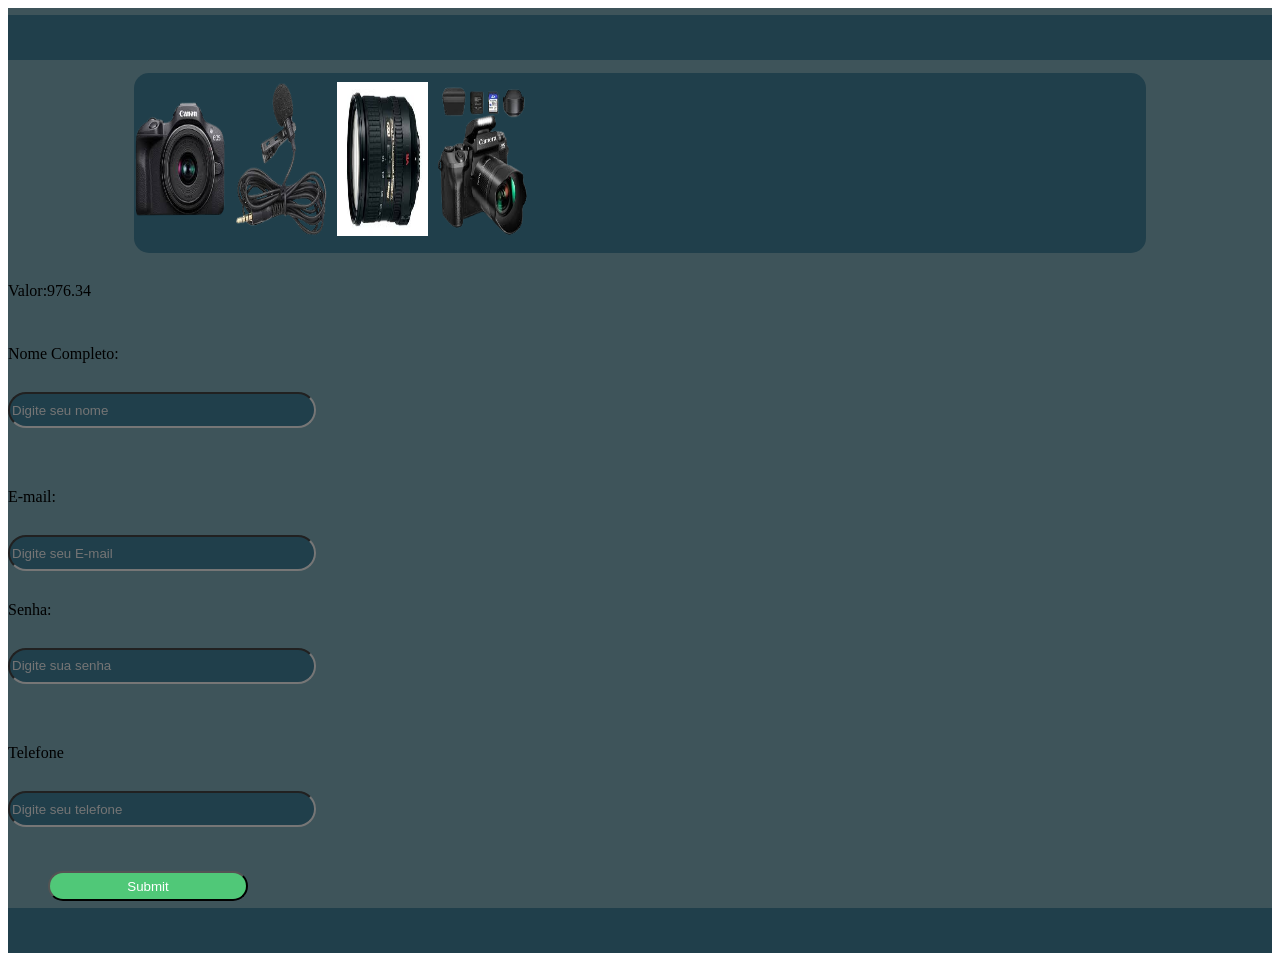
==== carrinho.html @ 2bce8539 "Add files via upload" ====
<!DOCTYPE html>
<html>
<head>
	<meta charset="utf-8">
	<meta name="viewport" content="width=device-width, initial-scale=1">
    <link rel="stylesheet" href="css.css">
	<title></title>
    <link rel="stylesheet" type="text/css" href="aqueles.css">
</head>
<body>
    <div class="pai4">
    	<div class="rodape"></div>
      	<div class="carrinho">
           <div class="cx1"><img height="95%" width="90%" src="img/cam4.png"></div> 
           <div class="cx1"><img height="95%" width="90%" src="img/mic.png"></div> 
           <div class="cx1"><img height="95%" width="90%" src="img/lente.jpg"></div> 
           <div class="cx1"><img height="95%" width="90%" src="img/cam1.png"></div>      
        </div>

    <p>Valor:976.34</p>   
        <p>Nome Completo:</p>
            <input type="text" name="Nome" placeholder="Digite seu nome" style="border-radius: 20px;
             background-color: rgb(32, 63, 75); height:30px; width:300px"><br>
        <p>E-mail:</p>
            <input type="email" name="google" placeholder="Digite seu E-mail" maxlength="345" style="  border-radius: 20px;
background-color: rgb(32, 63, 75); height:30px; width:300px ">
        <p>Senha:</p>
            <input type="password" name="Senha" placeholder="Digite sua senha"  style="
             border-radius: 20px;
             background-color: rgb(32, 63, 75); height:30px; width:300px"><br>
        <p>Telefone</p>
            <input type="text" name="Telefone" placeholder="Digite seu telefone" maxlength="14"  style="  
            border-radius: 20px;
            background-color: rgb(32, 63, 75); height:30px; width:300px"><br>

            <input type="submit" name="enviar" style=" 
            margin-left: 40px;
            height:30px; width:200px;
            border-radius: 20px; background-color:#50C878;color:#FFFF;">

            </div>
    </form>
  
    	
    <div class="rodape2"></div>
</div>
</body>
</html>
---- css.css ----
.pai {
flex-wrap: wrap;
align-content: center;
background-color: rgb(62, 84, 90);
height: 100vh;
width: 80%;
display: flex;
margin: 0 auto;
flex-direction: column;
justify-content: space-around;
}

.banner {
	border-radius: 20px;
	height: 20vh;
	width: 90%;
	background-color: red;
	margin: 0 auto;
}

.bt {font-size: 20px;
     justify-content: space-between;
	display: flex;
	flex-wrap: wrap;
	flex-direction: row;
	height: 3%;
	width: 80%;
	margin: 0 auto;
     text-align: center;}

.b1{ border-radius: 5px;
	width:20%;
     height: 100%;
     background-color:black; }

.b2{ border-radius: 5px;
	width:20%;
     height: 100%;
     background-color:black;}

.b3{ border-radius: 5px;
	width:20%;
     height: 100%;
     background-color:black;}

.b4{ border-radius: 5px;
	width:20%;
     height: 100%;
     background-color:black;}

.info {font-size: 30px;
     text-align: center;
     background-color: rgb(174,224,244);
	border-radius: 20px;
     height: 70vh;
     width: 90%; 
     margin: 0 auto;
}

.fts { font-size: 90px;
     border-radius: 20px;
     height: 25vh;
     width: 90%;
     margin: 0 auto;
     flex-wrap: wrap;
     align-content: center;
     display: flex;
     flex-direction: row;
     align-content: space-around;
background-color: white;}

}
.oi{ margin: 0 auto;
     height:20vh;
     width:40%;
 }

.oe{ margin: 0 auto;
     height:20vh;
     width:40%;}

.oa{ margin: 0 auto;
     height:20vh;
     width:40%;}




/* pag 2 */ 

.pai2 {font-family: "Henny Penny";
flex-wrap: wrap;
background-color: rgb(32, 52, 75);
height: 100vh;
width: 60%;
display: flex;
margin: 0 auto;
flex-direction: column;
}

.banner2 {flex-wrap: wrap;
	display: flex;
	flex-direction: row;
background-color: rgb(174,224,244);
height: 30vh;
width: 100%;
}

.pai3 {
flex-wrap: wrap;
height: 70vh;
width: 100%;
display: flex;
margin: 0 auto;
flex-direction: row;
align-content: flex-end;
text-align: center;
font-family: "Henny Penny";
justify-content: space-around;
}

h1{font-size: 70px}
.fil{font-size: 30px}


.filtro {
          height:100%;
          width:20%;
          background-color: rgb(62, 84, 90); }

.produtos { 
flex-wrap: wrap;
display: flex;
flex-direction: row;
justify-content: space-around;
height:100%;
width:80%; }

.c1 { height:30%;
     width: 22%;
     background-color: white; 
     border-radius: 10px;}

     .c2 { height:30%;
     width: 22%;
     background-color: white; 
     border-radius: 10px;}

     .c3 { height:30%;
     width: 22%;
     background-color: white; 
     border-radius: 10px;}

     .c4 { height:30%;
     width: 22%;
     background-color: white; 
     border-radius: 10px;}

     .c5 { height:30%;
     width: 22%;
     background-color: white; 
     border-radius: 10px;}

     .c6 { height:30%;
     width: 22%;
     background-color: white; 
     border-radius: 10px;}

     .c7 { height:30%;
     width: 22%;
     background-color: white; 
     border-radius: 10px;}

     .c8 { height:30%;
     width: 22%;
     background-color: white; 
     border-radius: 10px;}

     .c9 { height:30%;
     width: 22%;
     background-color: white; 
     border-radius: 10px;}

     .c10 { height:30%;
     width: 22%;
     background-color: white; 
     border-radius: 10px;}

     .c11 { height:30%;
     width: 22%;
     background-color: white; 
     border-radius: 10px;}

     .c12 { height:30%;
     width: 22%;
     background-color: white; 
     border-radius: 10px;}

/* pag 3 */

.pai4 {
flex-wrap: wrap;
height: 100vh;
width: 100%;
display: flex;
margin: 0 auto;
flex-direction: column;
background-color: rgb(62, 84, 90);
justify-content: space-around;
}

.rodape { height:5vh;
          width: 100%; 
          background-color: rgb(32, 63, 75);}

.carrinho { margin: 0 auto; 
	      border-radius: 15px;
	      height:20%;
           width:80%;  
           flex-wrap: wrap;
           display: flex;
           flex-direction: row;
           background-color:rgb(32, 63, 75);
           align-content: center;}


.cx1 { height: 90%;
       width: 10%;
       }
           

 .form {
     border: 20px;
     height: 50vh;
       background-color: rgb(62, 84, 90);
        }

.rodape2 { height:5vh;
          width: 100%; 
          background-color: rgb(32, 63, 75);}


}
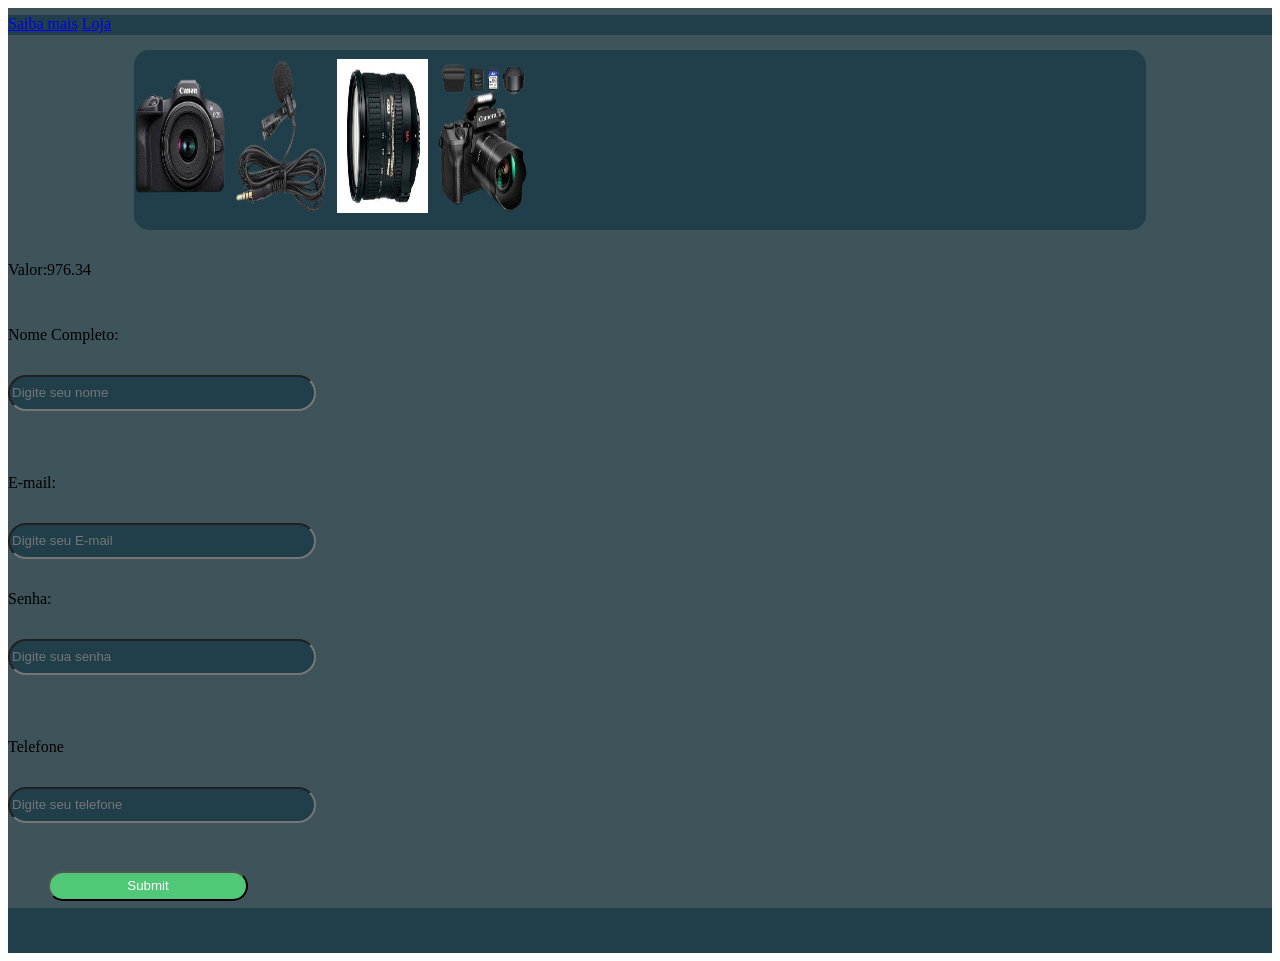
==== commit 493518bc: "Add files via upload" ====
--- a/carrinho.html
+++ b/carrinho.html
@@ -5,11 +5,10 @@
 	<meta name="viewport" content="width=device-width, initial-scale=1">
     <link rel="stylesheet" href="css.css">
 	<title></title>
-    <link rel="stylesheet" type="text/css" href="aqueles.css">
 </head>
 <body>
     <div class="pai4">
-    	<div class="rodape"></div>
+    	<div class="rodape"><a href="index.html">Saiba mais</a> <a href="loja.html">Loja</a> </div>
       	<div class="carrinho">
            <div class="cx1"><img height="95%" width="90%" src="img/cam4.png"></div> 
            <div class="cx1"><img height="95%" width="90%" src="img/mic.png"></div> 
--- a/css.css
+++ b/css.css
@@ -13,7 +13,7 @@
 
 .banner {
 	border-radius: 20px;
-	height: 20vh;
+	height: 15vh;
 	width: 90%;
 	background-color: red;
 	margin: 0 auto;
@@ -53,7 +53,7 @@
      text-align: center;
      background-color: rgb(174,224,244);
 	border-radius: 20px;
-     height: 70vh;
+     height: 60vh;
      width: 90%; 
      margin: 0 auto;
 }
@@ -210,7 +210,7 @@
 justify-content: space-around;
 }
 
-.rodape { height:5vh;
+.rodape { height:20px;
           width: 100%; 
           background-color: rgb(32, 63, 75);}
 
